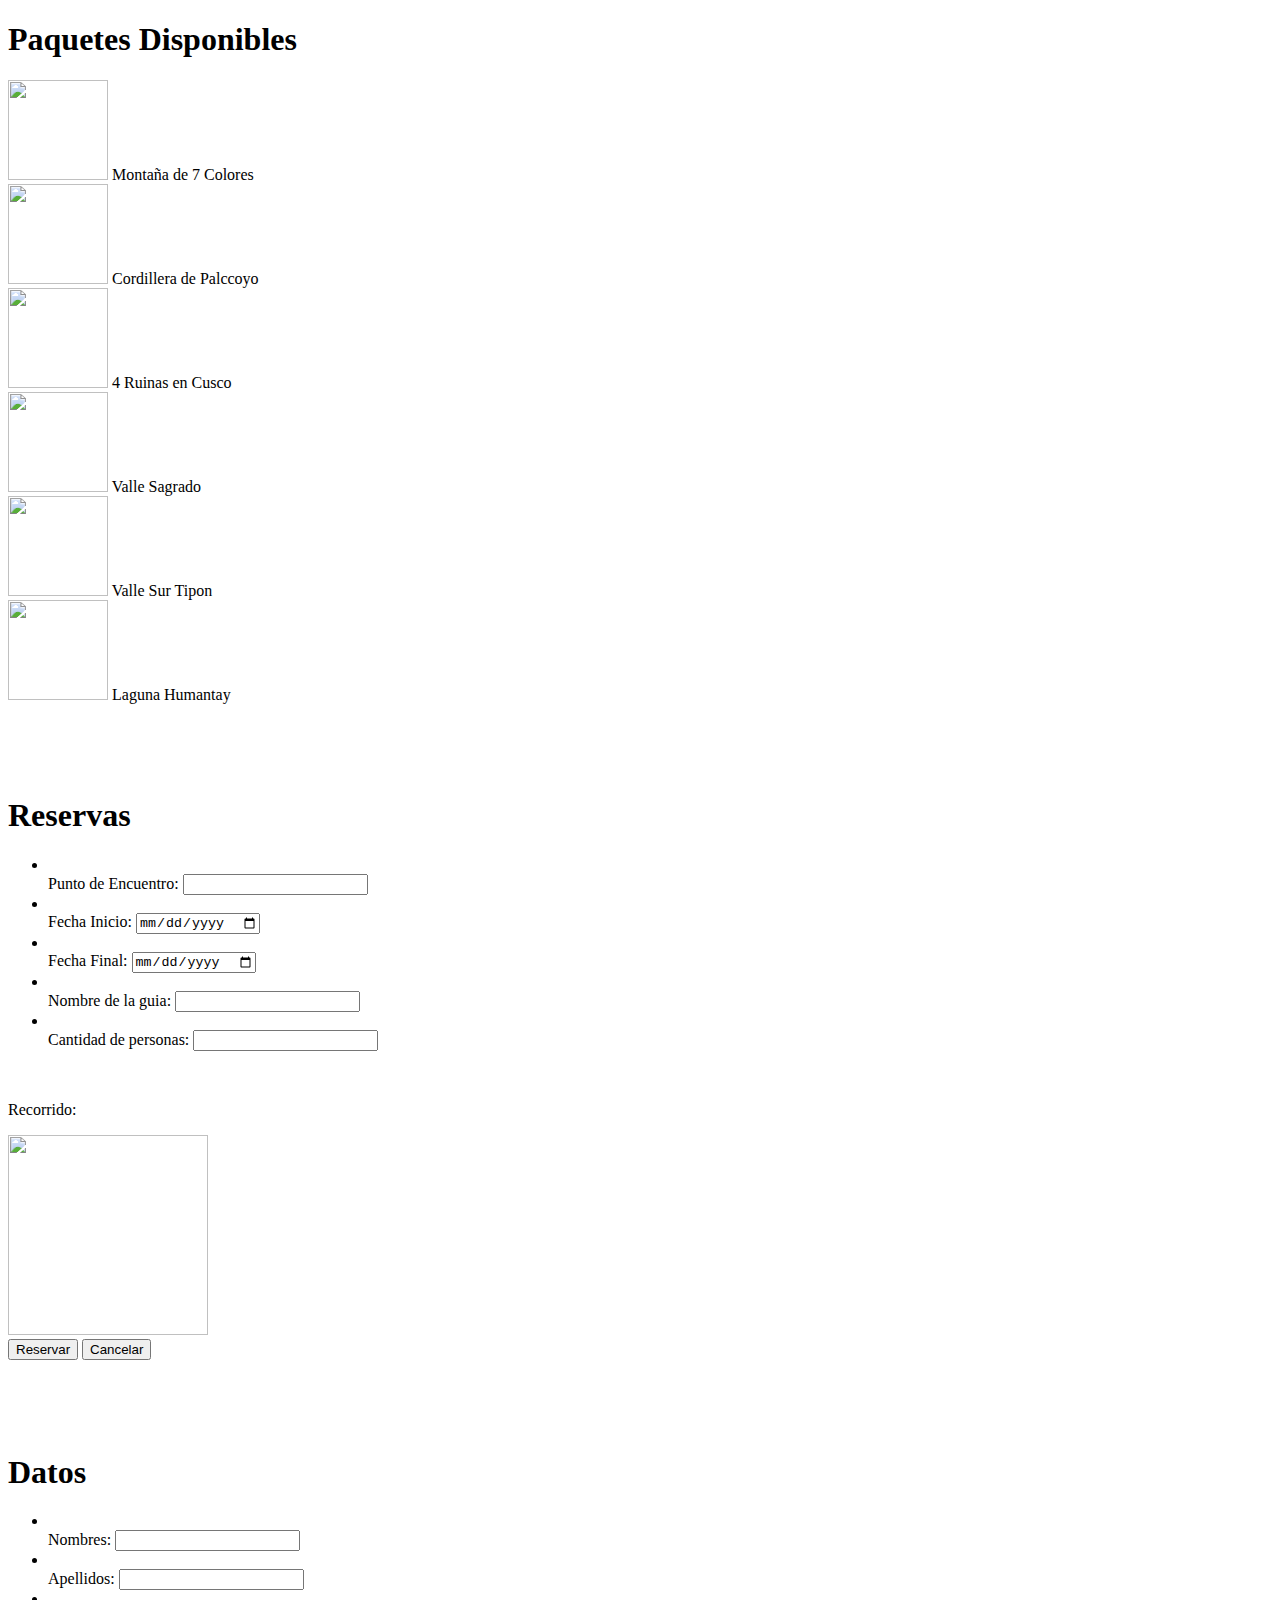
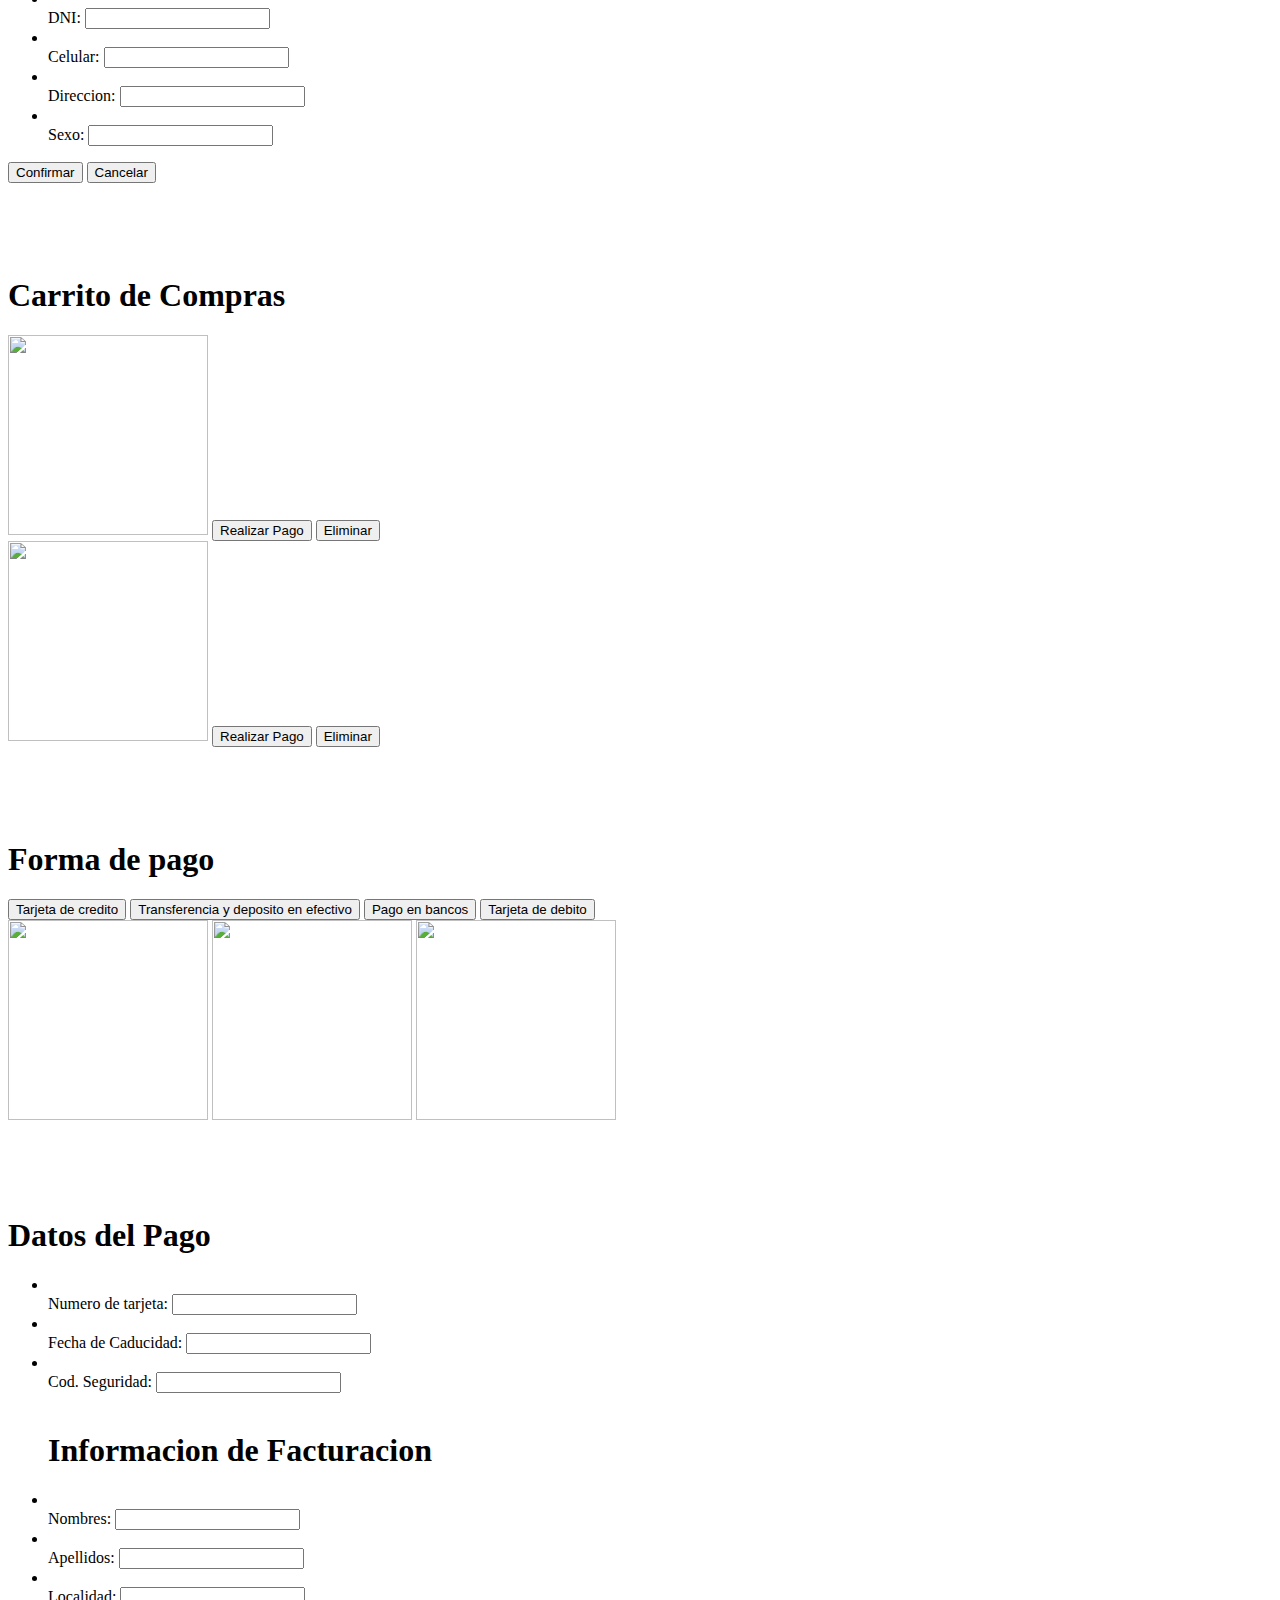
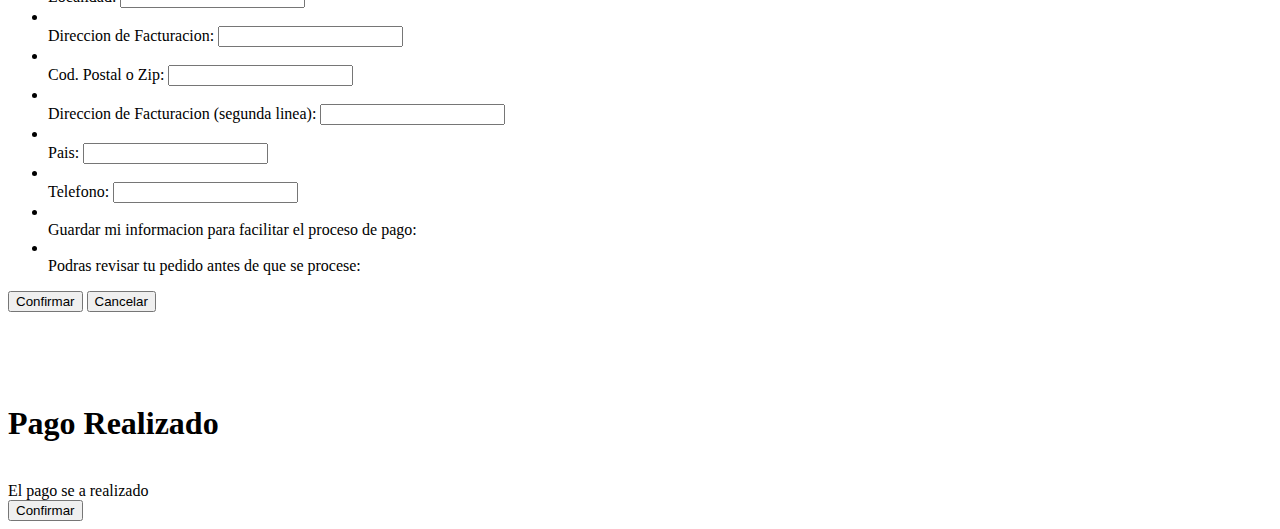
==== paquetes.html @ 315e5c81 "Commit22/08" ====
<!DOCTYPE html>
<html lang="en">
<head>
    <meta charset="UTF-8">
    <meta http-equiv="X-UA-Compatible" content="IE=edge">
    <meta name="viewport" content="width=device-width, initial-scale=1.0">
    
    <title>AGENCIA DE VIAJES</title>
    <link rel="stylesheet" href="CSS/estilo1.css">
</head>
<body>
    
<!-- separacion de paquetes -->

    <main>
      <section class="paquetes">
        <form action="/my-handling-form-page" method="">
          <h1>Paquetes Disponibles</h1>
        </form>
      </section>

      <section class="container">
        <form class="box">
          <img src="https://www.boletomachupicchu.com/gutblt/wp-content/uploads/2018/06/montana-siete-colores-informacion.jpg" width="100"height="100">
          <span>Montaña de 7 Colores</span>
        </form>
        <form class="box">
          <img src="https://www.boletomachupicchu.com/gutblt/wp-content/uploads/2018/10/palcoyo.jpg" width="100"height="100">
          <span>Cordillera de Palccoyo</span>
        </form>
        <form class="box">
          <img src="https://cdn.getyourguide.com/img/tour/5d187adc926b0.jpeg/146.jpg" width="100"height="100">
          <span>4 Ruinas en Cusco</span>
        </form>
      </section>

      <section class="container">
        <form class="box">
          <img src="https://www.boletomachupicchu.com/gutblt/wp-content/uploads/2018/03/valle-sagrado-tips-viaje.jpg" width="100"height="100">
          <span>Valle Sagrado</span>
        </form>
        <form class="box">
          <img src="https://www.boletomachupicchu.com/gutblt/wp-content/images/tipon-1.jpg"width="100"height="100">
          <span>Valle Sur Tipon</span>
        </form>
        <form class="box">
          <img src="https://www.perurail.com/wp-content/uploads/2022/02/La-Laguna-Humantay-en-Cusco.jpg"width="100"height="100">
          <span>Laguna Humantay</span>
        </form>
      </section>
      
      <br>
      <br>
      <br>
      <br>
      <section class="reserva">
        <form>
          <h1>Reservas</h1>
          <ul>
            <li>
              <br>
                <label >Punto de Encuentro:</label>
                <input type="text" >
            </li>
            <li>
              <br>
                <label >Fecha Inicio: </label>
                <input type="date" >
            </li>
            <li> 
              <br>
                <label >Fecha Final: </label>
                <input type="date" >
            </li>
            <li>
              <br>
                <label >Nombre de la guia: </label>
                <input type="text" >
            </li>
            <li>
              <br>
                <label >Cantidad de personas: </label>
                <input type="number" >
            </li>
          </ul>
          <br>
          <div class="container">
            <p>Recorrido: </p>
            <div>
              <img src="https://media.istockphoto.com/vectors/city-map-navigation-route-color-point-markers-design-background-vector-id1068016826?k=20&m=1068016826&s=170667a&w=0&h=muXXJ8UAR-htEYmx8cJBRuepi4acqW0INf66BQI-7hs="style="width:200px; height:200px">
            </div>
          </div>
          <button type="submit" class="btn btn-primary">Reservar</button>
          <button type="submit" class="btn btn-primary">Cancelar</button>    
        </form>
      </section>

      <br>
      <br>
      <br>
      <br>
      <section class="datos">
        <form action="/my-handling-form-page" method="">
          <h1>Datos</h1>
          <ul>
            <li> 
              <br>
              <label >Nombres:</label>
              <input type="text" >
            </li>
            <li>
              <br>
              <label >Apellidos: </label>
              <input type="text" >
            </li>
            <li> 
              <br>
              <label >DNI: </label>
              <input type="number" >
            </li>
            <li>
              <br>
              <label >Celular: </label>
              <input type="number" >
            </li>
            <li>
              <br>
              <label >Direccion: </label>
              <input type="text" >
            </li>
            <li>
              <br>
              <label >Sexo: </label>
              <input type="text" >
            </li>
          </ul>
          <button type="submit">Confirmar</button>
          <button type="submit">Cancelar</button>
        </form>
      </section>

      <br>
      <br>
      <br>
      <br>
      <section class="carrito">
        <form action="/my-handling-form-page" method="">
          <h1>Carrito de Compras</h1>
          <div class="container">
            <div class="boxC">
              <img src="https://www.boletomachupicchu.com/gutblt/wp-content/uploads/2018/06/montana-siete-colores-informacion.jpg"style="width:200px; height:200px">
              <button type="submit">Realizar Pago</button>
              <button type="submit">Eliminar</button>
            </div>
            <div class="boxC">
              <img src="https://www.boletomachupicchu.com/gutblt/wp-content/uploads/2018/10/palcoyo.jpg"style="width:200px; height:200px">          
              <button type="submit">Realizar Pago</button>
              <button type="submit">Eliminar</button>
            </div>
          </div>
        </form>
      </section>

      <br>
      <br>
      <br>
      <br>
      <section class="pago">
        <form action="/my-handling-form-page" method="">
          <h1>Forma de pago</h1>   
          <button type="submit">Tarjeta de credito</button>
          <button type="submit">Transferencia y deposito en efectivo</button>
          <button type="submit">Pago en bancos</button>
          <button type="submit">Tarjeta de debito</button>
          <div class="conteiner">
            <div>
              <img src="https://aerolatinnews.com/wp-content/uploads/2017/11/visa.png"alt="" style="width:200px; height:200px"> 
              <img src="https://upload.wikimedia.org/wikipedia/commons/thumb/f/fa/American_Express_logo_%282018%29.svg/1200px-American_Express_logo_%282018%29.svg.png"alt="" style="width:200px; height:200px">
              <img src="https://www.delitosfinancieros.org/wp-content/uploads/2017/10/mastercard_bank_money_card_20426_2048x1240.jpg"alt="" style="width:200px; height:200px">
              </div>
          </div>
        </form>
      </section>

      <br>
      <br>
      <br>
      <br>
      <section class="datosPago">
        <form action="/my-handling-form-page" method="">
          <h1>Datos del Pago</h1>
          <ul>
            <li> 
              <br>
              <label >Numero de tarjeta:</label>
              <input type="text" >
            </li>
            <li>
              <br>
              <label >Fecha de Caducidad: </label>
              <input type="text" >
            </li>
            <li> 
              <br>
              <label >Cod. Seguridad: </label>
              <input type="number" >
            </li>
            <br>
            <h1>Informacion de Facturacion</h1>
            <li>
              <br>
              <label >Nombres: </label>
              <input type="number" >
            </li>
            <li>
              <br>
              <label >Apellidos: </label>
              <input type="text" >
            </li>
            <li>
              <br>
              <label >Localidad: </label>
              <input type="text" >
            </li>
            <li>
              <br>
              <label >Direccion de Facturacion: </label>
              <input type="text" >
            </li>
            <li>
              <br>
              <label >Cod. Postal o Zip: </label>
              <input type="text" >
            </li>
            <li>
              <br>
              <label >Direccion de Facturacion (segunda linea): </label>
              <input type="text" >
            </li>
            <li>
              <br>
              <label >Pais: </label>
              <input type="text" >
            </li>
            <li>
              <br>
              <label >Telefono: </label>
              <input type="text" >
            </li>
            <li>
              <br>
              <label >Guardar mi informacion para facilitar el proceso de pago: </label>
            </li>
            <li>
              <br>
              <label >Podras revisar tu pedido antes de que se procese: </label>
            </li>
          </ul>     
          <button type="submit">Confirmar</button>
          <button type="submit">Cancelar</button>
        </form>
      </section>

      <br>
      <br>
      <br>
      <br>
      <section class="CuadroFinal">
        <form action="/my-handling-form-page" method="">
          <h1>Pago Realizado</h1>
          <li>
            <br>
            <label >El pago se a realizado </label>
          </li> 
          <button type="submit">Confirmar</button>
        </form>
      </section>

  </main>
</body>
</html>
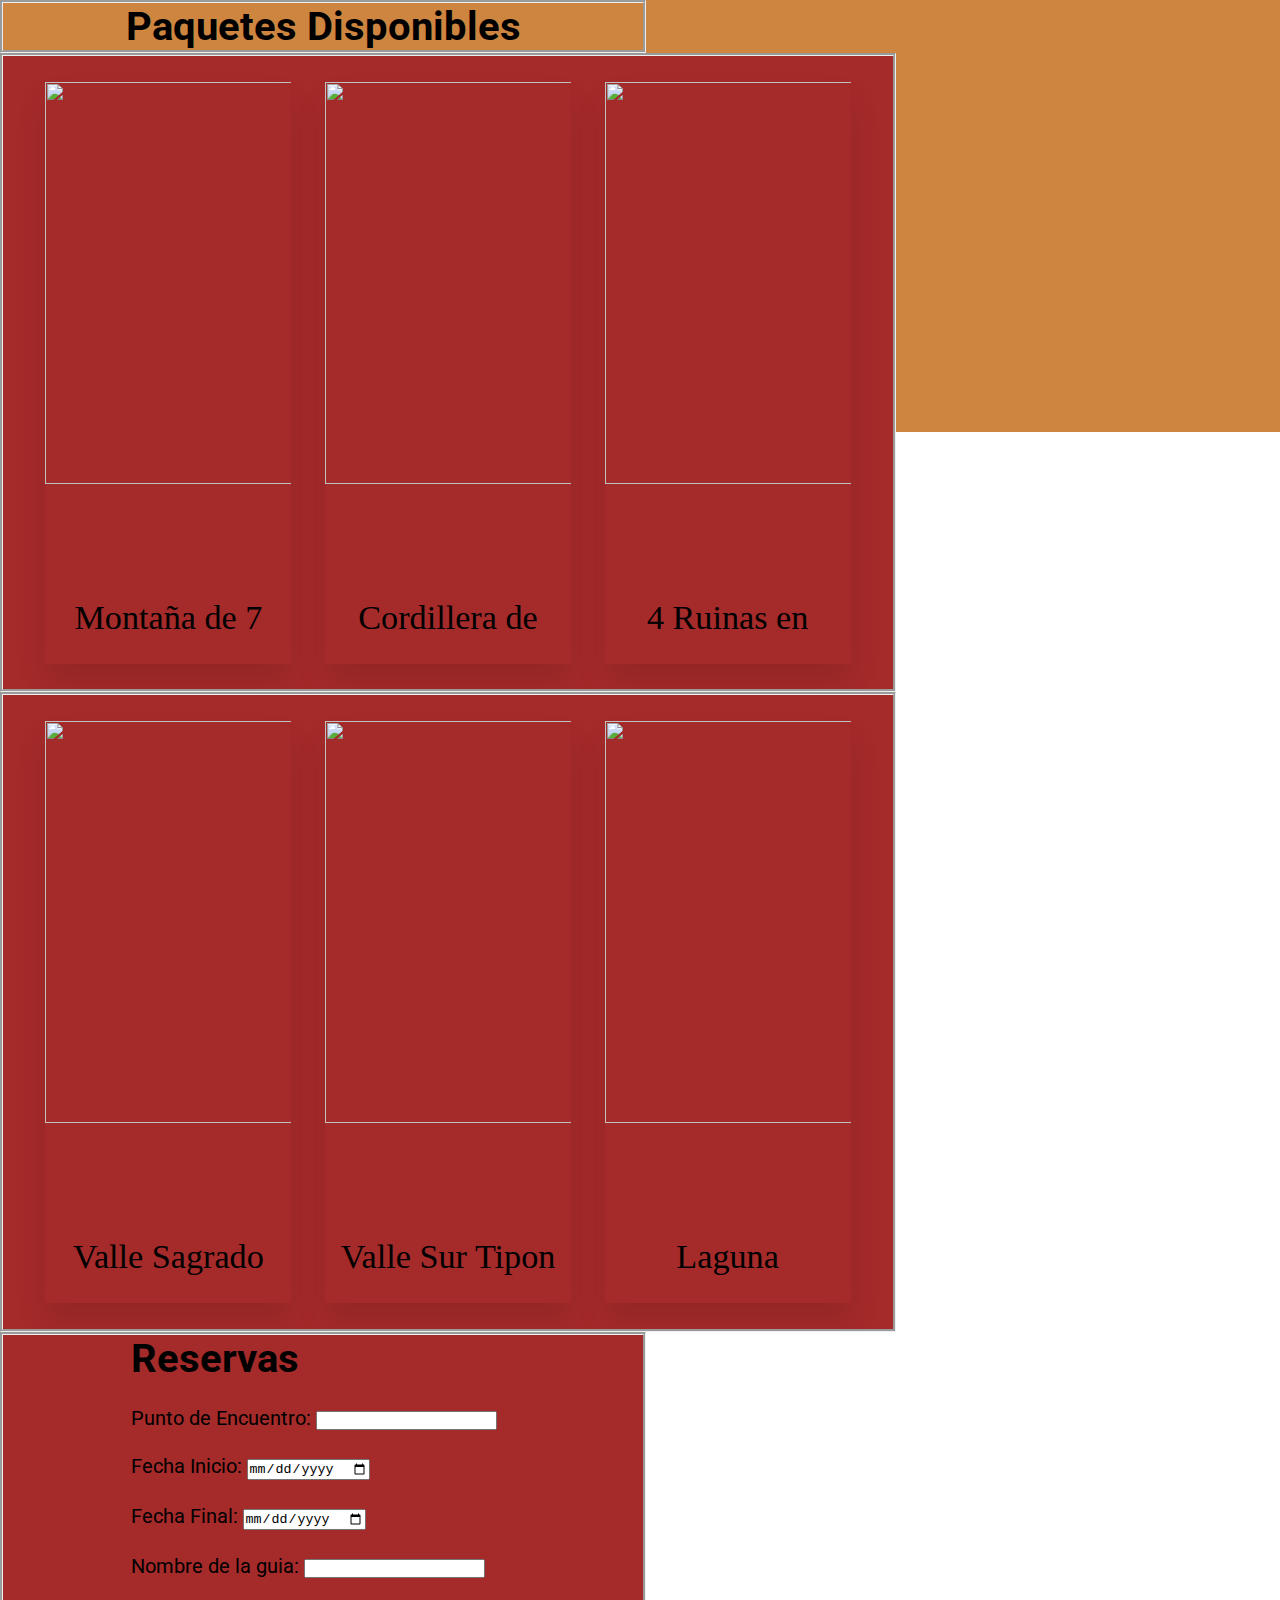
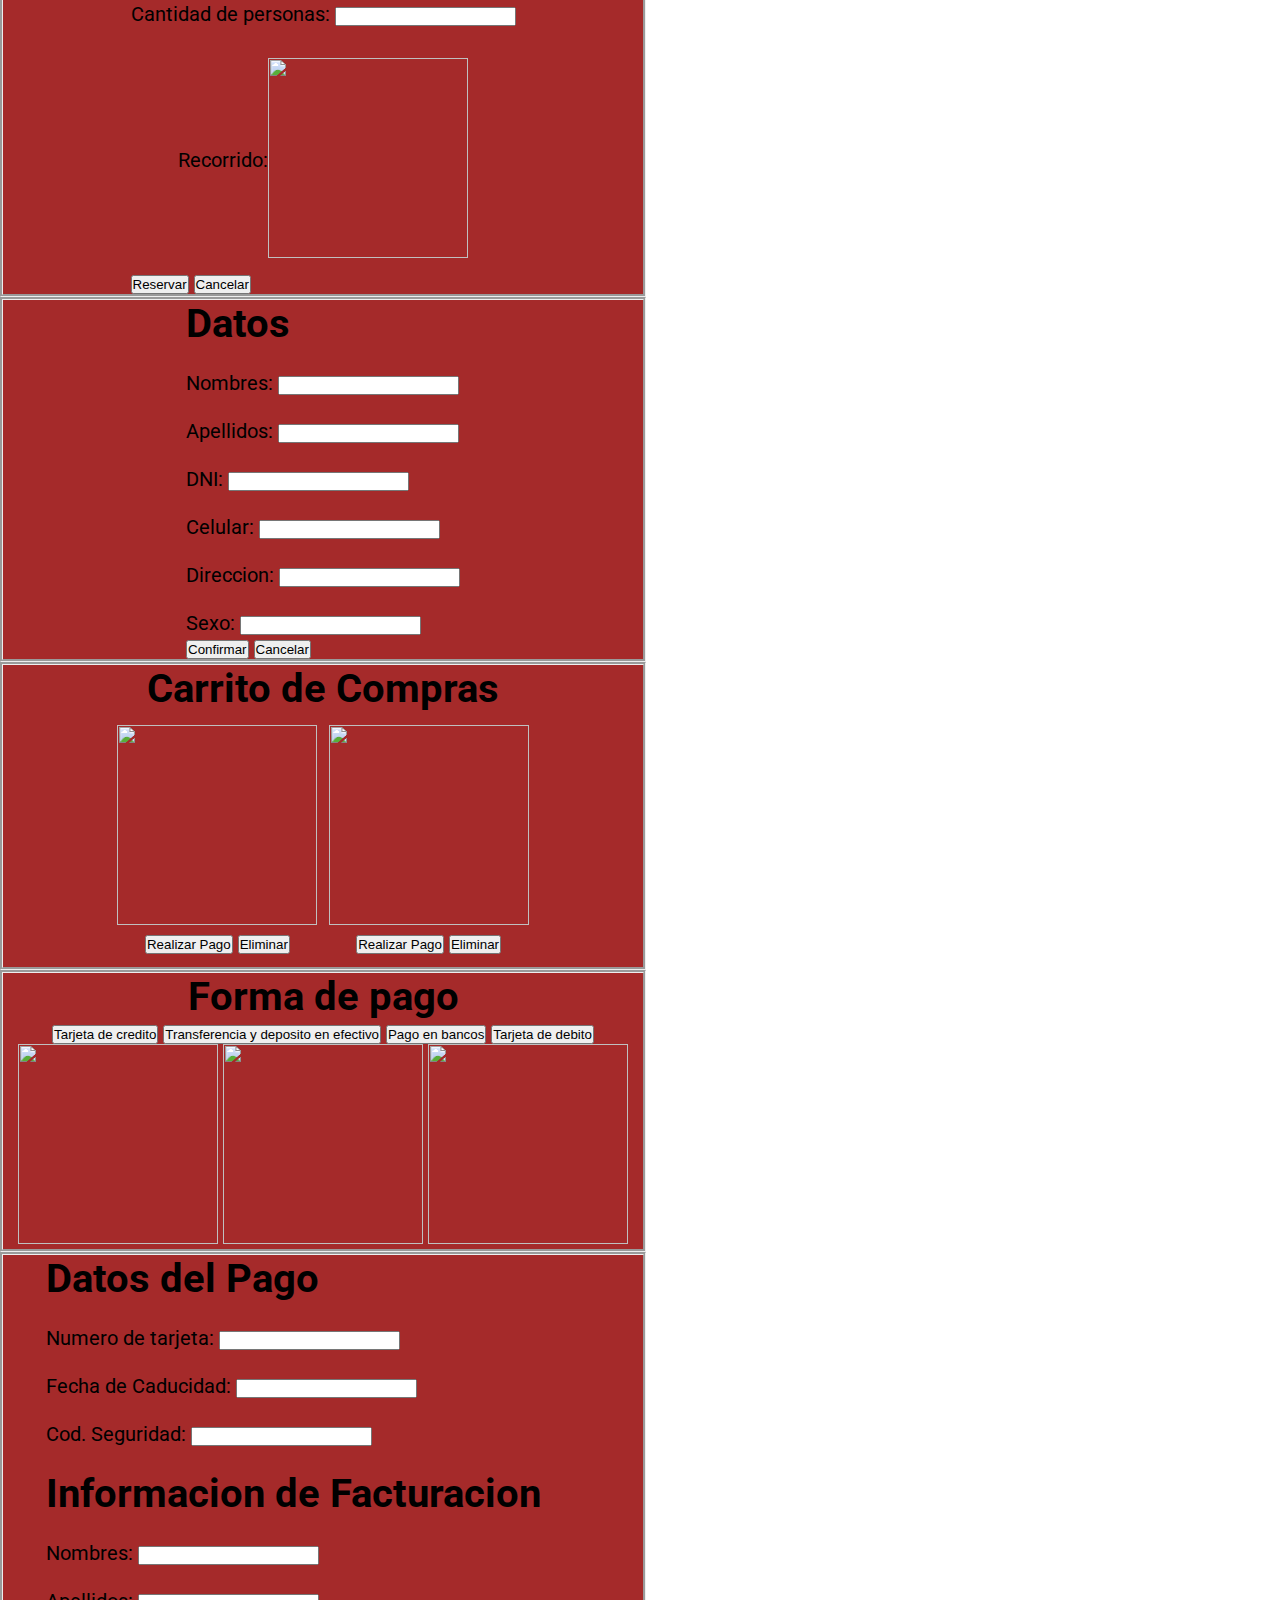
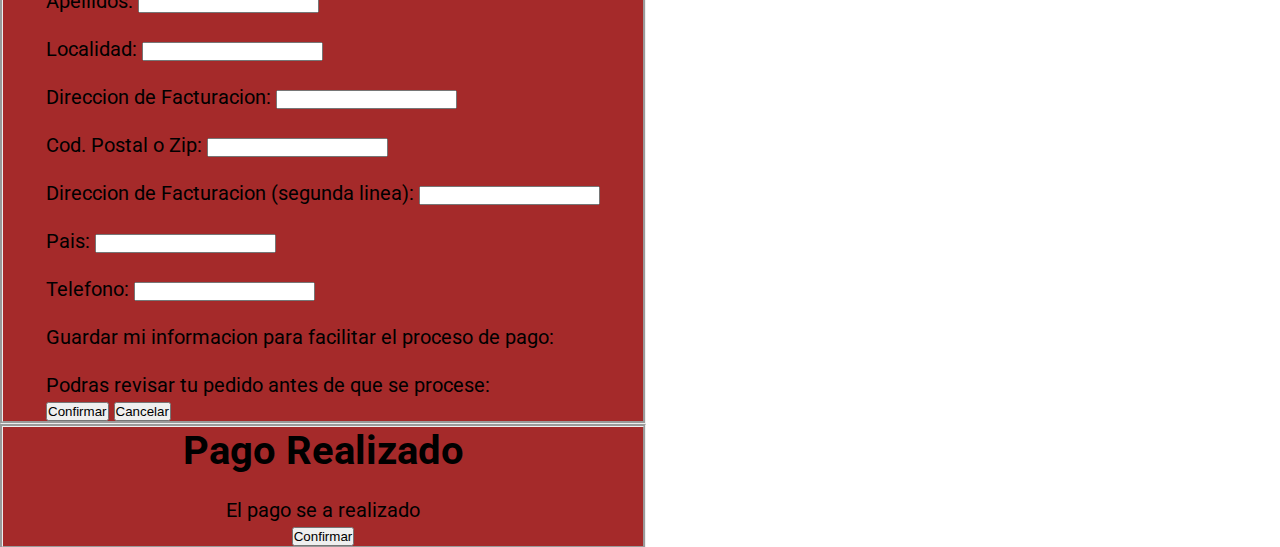
==== commit 637b7a64: "Commit22/08" ====
--- a/paquetes.html
+++ b/paquetes.html
@@ -6,7 +6,7 @@
     <meta name="viewport" content="width=device-width, initial-scale=1.0">
     
     <title>AGENCIA DE VIAJES</title>
-    <link rel="stylesheet" href="CSS/estilo1.css">
+    <link rel="stylesheet" href="css/estilo1.css">
 </head>
 <body>
     
--- a/css/estilo1.css
+++ b/css/estilo1.css
@@ -0,0 +1,337 @@
+@import url('https://fonts.googleapis.com/css2?family=Roboto:ital,wght@1,100;1,500&display=swap');
+*{ 
+   
+    margin: 0;
+    padding: 0;
+}
+
+main{
+  background-color: peru;
+}
+
+li {
+    list-style-type: none;  
+}
+.row{
+    margin: auto;
+    padding: auto;
+    display: grid;
+    justify-content: center;
+    align-items: center;
+}
+.container {
+    margin: auto;
+    padding: auto;
+
+    justify-content: center;
+    align-items: center;
+    background-color: brown;
+
+    display: flex;
+    width: 70%;
+    padding: 2%;
+    box-sizing: border-box;
+    height: 700%;
+  }
+  
+  .box {
+    flex: 1;
+    overflow: hidden;
+    transition: .5s;
+    margin: 0 2%;
+    box-shadow: 0 20px 30px rgba(0,0,0,.1);
+    line-height: 0;
+  }
+  
+  .box > img {
+    width: 200%;
+    height: calc(100% - 10vh);
+    object-fit: cover; 
+    transition: .5s;
+  }
+  
+  .box > span {
+    font-size: 3.8vh;
+    display: block;
+    text-align: center;
+    height: 10vh;
+    line-height: 2.6;
+  }
+  
+  .box:hover { flex: 1 1 50%; }
+  .box:hover > img {
+    width: 100%;
+    height: 100%;
+  }
+.paquetes{
+  margin: auto;
+  padding: auto;
+  display: flex;
+  justify-content: center;
+  align-items: center;
+
+  width: 50%;
+  height: 50%;
+  text-align: center;
+  font-size: 20px;
+  font-family: 'Roboto', sans-serif ;
+}
+   
+.reserva{
+    
+    margin: auto;
+    padding: auto;
+    display: flex;
+    justify-content: center;
+    align-items: center;
+    
+    width: 50%;
+    height: 50%;
+    background-color: brown;
+    text-align: justify;
+    font-size: 20px;
+    font-family: 'Roboto', sans-serif ;
+
+}
+
+.datos{
+
+    margin: auto;
+    padding: auto;
+    display: flex;
+    justify-content: center;
+    align-items: center;
+
+    width: 50%;
+    height: 50%;
+    background-color: brown;
+    text-align: justify;
+    font-size: 20px;
+    font-family: 'Roboto', sans-serif ;
+}
+.carrito{
+  margin: auto;
+  padding: auto;
+  display: flex;
+  justify-content: center;
+  align-items: center;
+
+  width: 50%;
+  height: 50%;
+  background-color: brown;
+  text-align: center;
+  font-size: 20px;
+  font-family: 'Roboto', sans-serif ;
+}
+.pago{
+  margin: auto;
+  padding: auto;
+  display: flex;
+  justify-content: center;
+  align-items: center;
+
+  width: 50%;
+  height: 50%;
+  background-color: brown;
+  text-align: center;
+  font-size: 20px;
+  font-family: 'Roboto', sans-serif ;
+}
+
+.datosPago{
+  margin: auto;
+  padding: auto;
+  display: flex;
+  justify-content: center;
+  align-items: center;
+
+  width: 50%;
+  height: 50%;
+  background-color: brown;
+  text-align: justify;
+  font-size: 20px;
+  font-family: 'Roboto', sans-serif ;
+}
+
+.CuadroFinal{
+  margin: auto;
+  padding: auto;
+  display: flex;
+  justify-content: center;
+  align-items: center;
+
+  width: 50%;
+  height: 50%;
+  background-color: brown;
+  text-align: center;
+  font-size: 20px;
+  font-family: 'Roboto', sans-serif ;
+}
+
+header{
+  background-color: rgba(184, 135, 11, 0.753);
+  text-align: center;
+  padding: 20px;
+}
+section{
+  width: 33%;
+  float: left;
+  text-align: center;
+  border-style: groove;
+  height: 500px;
+  overflow: auto;
+  
+}
+
+h2{
+  text-align: center;
+  font-family: monospace;
+}
+article{
+  overflow: auto;
+}
+footer{
+  background-color: rgba(184, 135, 11, 0.753);
+  text-align: center;
+  padding: 40px;
+  clear: both;
+  border-radius: 10px;
+
+}
+
+img{
+  transition: all 0.4s linear;
+}
+
+img:hover{
+  transform: scale(0.9);
+}
+
+.iconoHora{
+  color: rgba(202, 108, 19, 0.753);
+  text-align: center;
+} 
+
+.iconoLenguaje{
+  color: rgba(202, 108, 19, 0.753);
+  text-align: center;
+} 
+.iconoCosto{
+  color: rgba(202, 108, 19, 0.753);
+} 
+
+
+.Menu{
+  width: 125%;
+  text-align: left  ;
+}
+/* *{
+  box-sizing: border-box;
+  margin: 0%;
+} */
+
+.MenuHorizontal a{
+  background-color: black;
+  color: aliceblue;
+  text-decoration: underline;
+  float: left;
+  width: 0px;
+  height: 0px;
+  text-align: center;
+  padding: 1% 10% 2% 10%;
+
+}
+
+.MenuHorizontal a:hover{
+  background-color: blueviolet;
+  color: aliceblue;
+}
+
+.contenedorFull{
+  width: 100%;
+  max-width: 1500px;
+  max-height: 1500px;
+  margin: auto;
+  text-align: center;
+
+
+}
+.container1{
+  display: flex;
+  justify-content: space-between;
+  text-align: center;
+}
+.container2{
+  width: 100%;
+  display: flex;
+
+  justify-content: space-between;
+  padding: 0px;
+  text-align: center;
+}
+
+.columna1{
+  max-width: 400px;
+  text-align: center;
+}
+
+.columna1 h1{
+  font-size: 22px;
+}
+
+.columna1 p{
+  margin-top: 20px;
+  margin-right: 50;
+}
+
+.columna2{
+  max-width: 400px;
+  text-align: center;
+}
+
+.columna2 h1{
+  font-size: 22px;
+}
+
+.columna2 p{
+  margin-top: 20px;
+  margin-right: 50;
+}
+.columna3{
+  max-width: 400px;
+  text-align: center;
+}
+
+.columna3 h1{
+  font-size: 22px;
+}
+
+.columna3 p{
+  margin-top: 20px;
+  margin-right: 50;
+}
+.RedesSociales{
+  margin-top: 20px;
+  display: flex;
+}
+
+.RedesSociales img{
+  width: 35px;
+  height: 35px;
+}
+.RedesSociales label{
+  margin-top: 10px;
+  margin-left: 10px;
+}
+.Contactos{
+  margin-top: 20px;
+  
+} 
+.Contactos img{
+  width: 35px;
+  height: 35px;
+}
+.Contactos label{
+  margin-top: 10px;
+  margin-left: 10px;
+}
